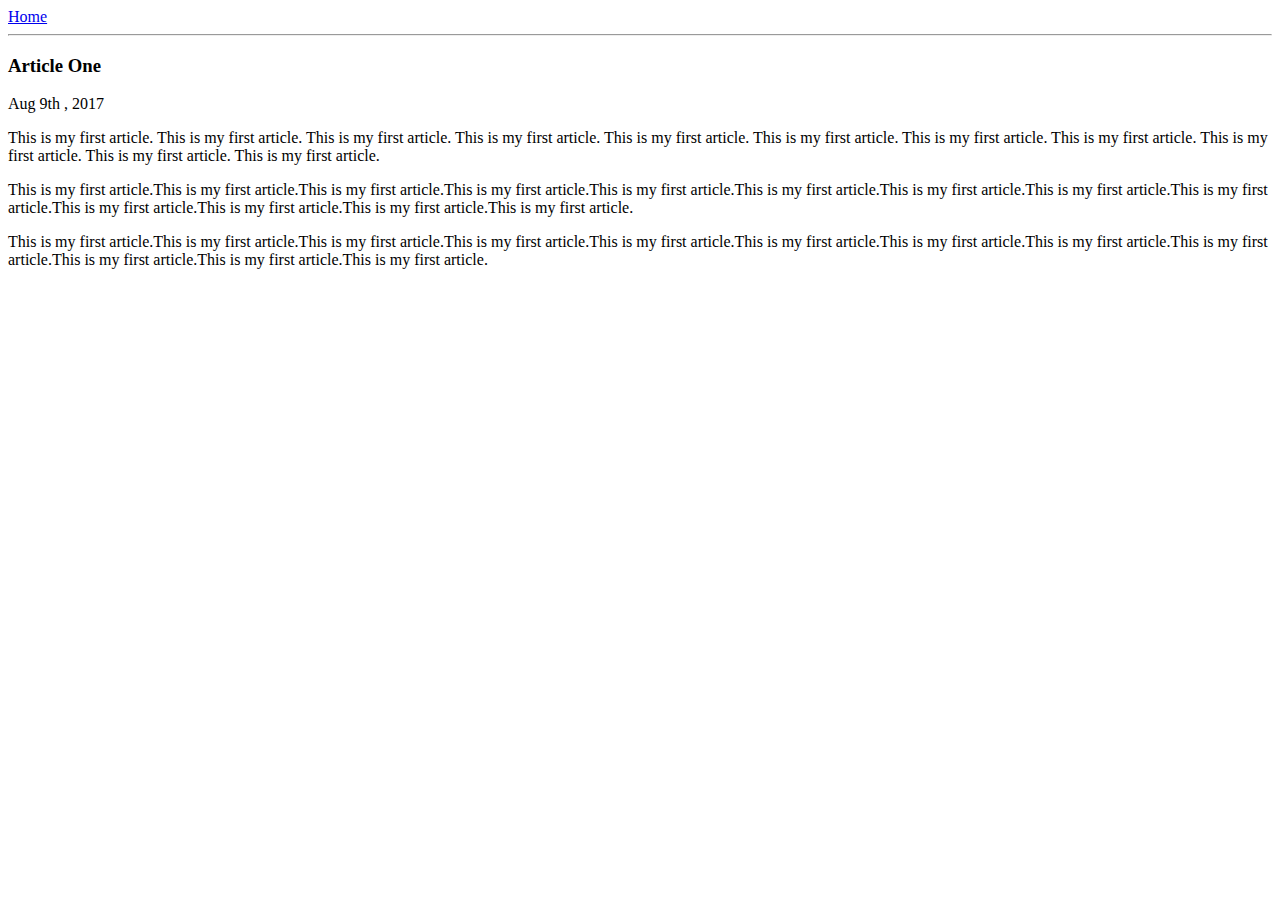
==== ui/article-one.html @ d718a5cf "[imad-console] Updates ui/article-one.html" ====
<html>
    <head>
        <title>
            Article one | Raja R
        </title>
    </head>
    <body>
        <div>
            <a href = "/">Home</a>
        </div>
        <hr/>
        <h3>
            Article One
        </h3>
        <div>
            Aug 9th , 2017
        </div>
        <div>
            <p>
                This is my first article. This is my first article. This is my first article. This is my first article. This is my first article. This is my first article. This is my first article. This is my first article. This is my first article. This is my first article. This is my first article.
            </p>
            <p>
                This is my first article.This is my first article.This is my first article.This is my first article.This is my first article.This is my first article.This is my first article.This is my first article.This is my first article.This is my first article.This is my first article.This is my first article.This is my first article.
            </p>
            <p>
                This is my first article.This is my first article.This is my first article.This is my first article.This is my first article.This is my first article.This is my first article.This is my first article.This is my first article.This is my first article.This is my first article.This is my first article.
            </p>
        </div>
    </body>
</html>
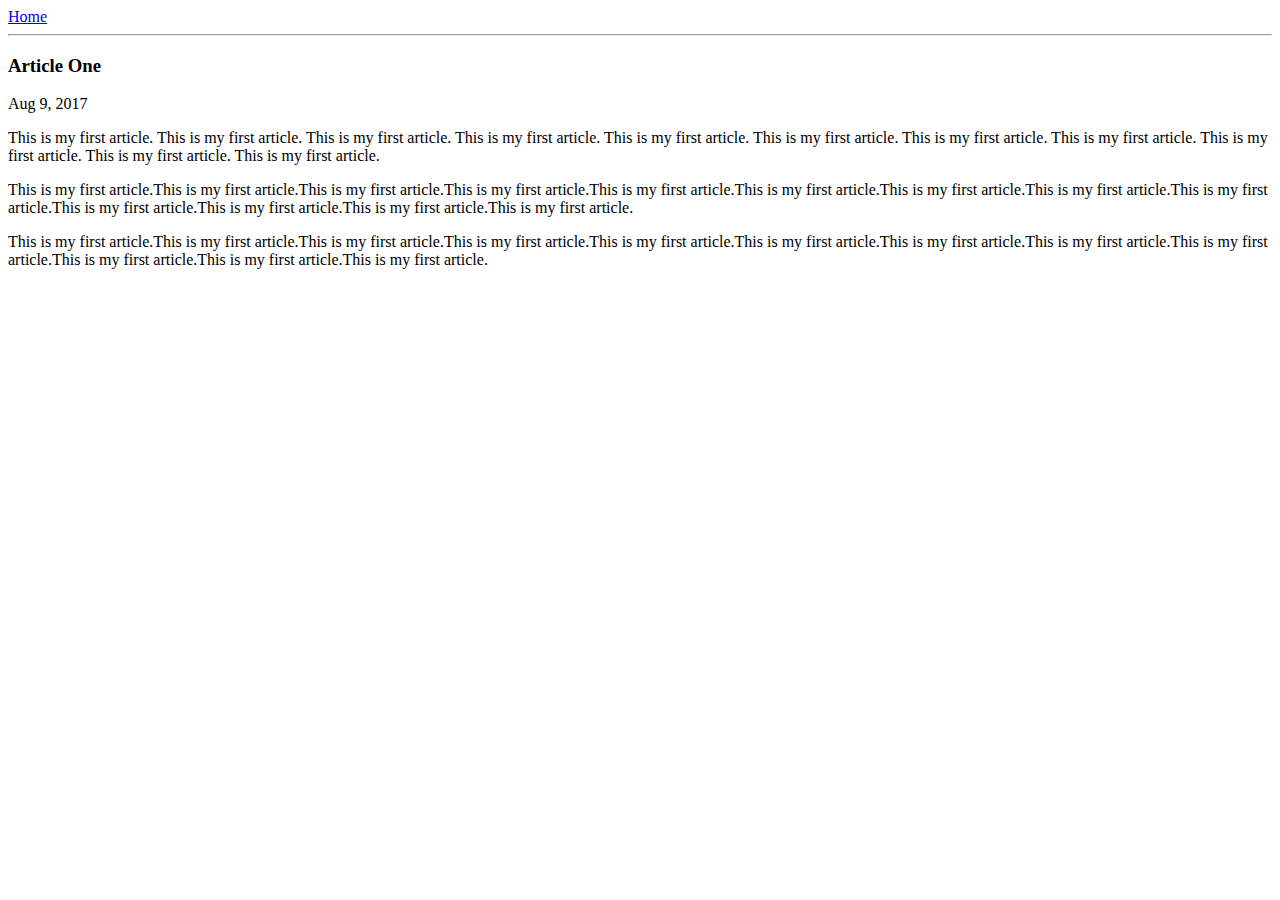
==== commit f014568f: "[imad-console] Updates ui/article-one.html" ====
--- a/ui/article-one.html
+++ b/ui/article-one.html
@@ -3,6 +3,7 @@
         <title>
             Article one | Raja R
         </title>
+        <meta name ="viewreport" content = "width-device-width, initial-scale=1" />
     </head>
     <body>
         <div>
@@ -13,7 +14,7 @@
             Article One
         </h3>
         <div>
-            Aug 9th , 2017
+            Aug 9, 2017
         </div>
         <div>
             <p>
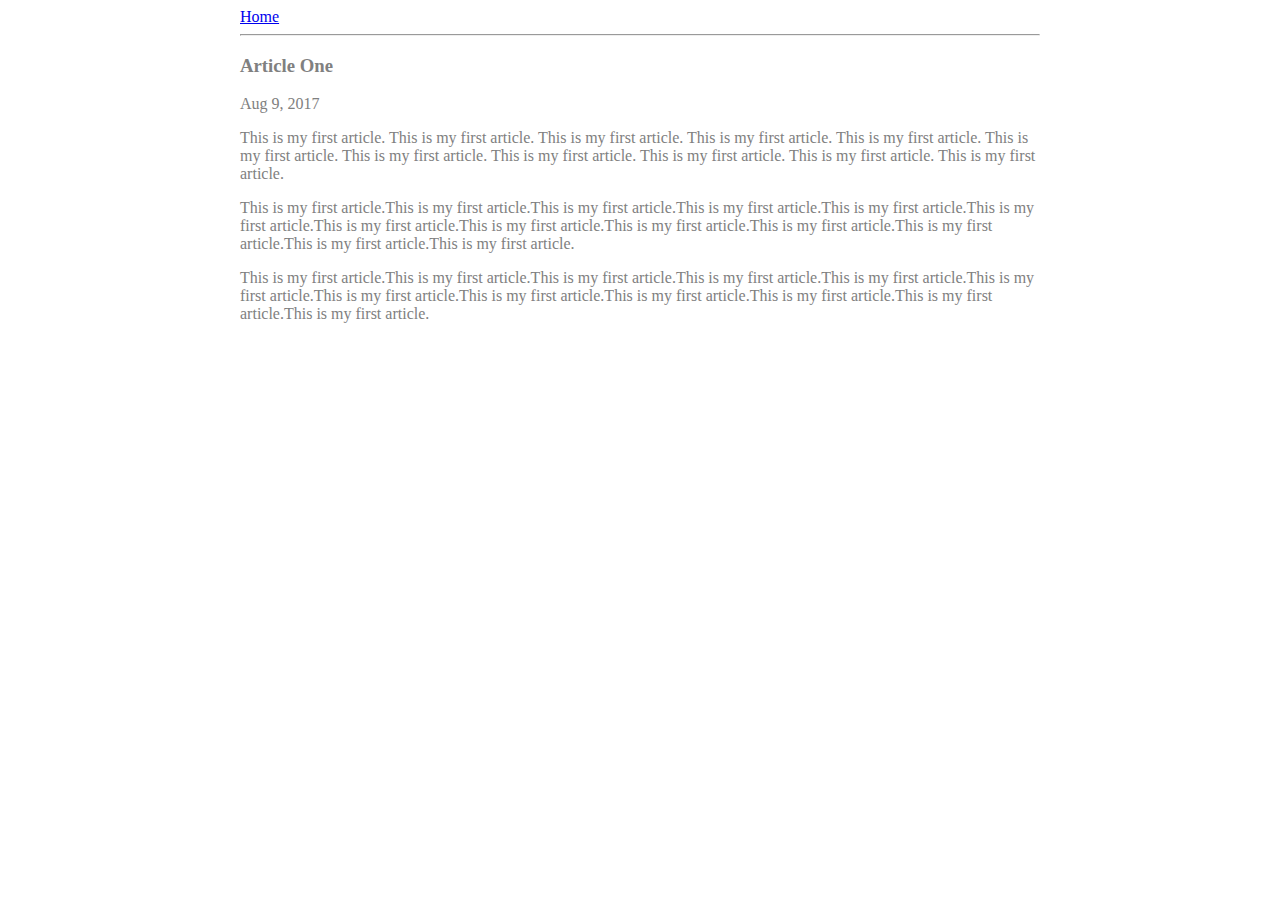
==== commit dc3fd0d7: "[imad-console] Updates ui/article-one.html" ====
--- a/ui/article-one.html
+++ b/ui/article-one.html
@@ -4,8 +4,17 @@
             Article one | Raja R
         </title>
         <meta name ="viewreport" content = "width-device-width, initial-scale=1" />
+        <style>
+            .container{
+                max-width: 800px;
+                margin: 0 auto;
+                color: grey;
+                font-family: snas-serif;
+            }
+        </style>
     </head>
     <body>
+        <div class = "container">
         <div>
             <a href = "/">Home</a>
         </div>
@@ -27,5 +36,6 @@
                 This is my first article.This is my first article.This is my first article.This is my first article.This is my first article.This is my first article.This is my first article.This is my first article.This is my first article.This is my first article.This is my first article.This is my first article.
             </p>
         </div>
+        </div>
     </body>
 </html>
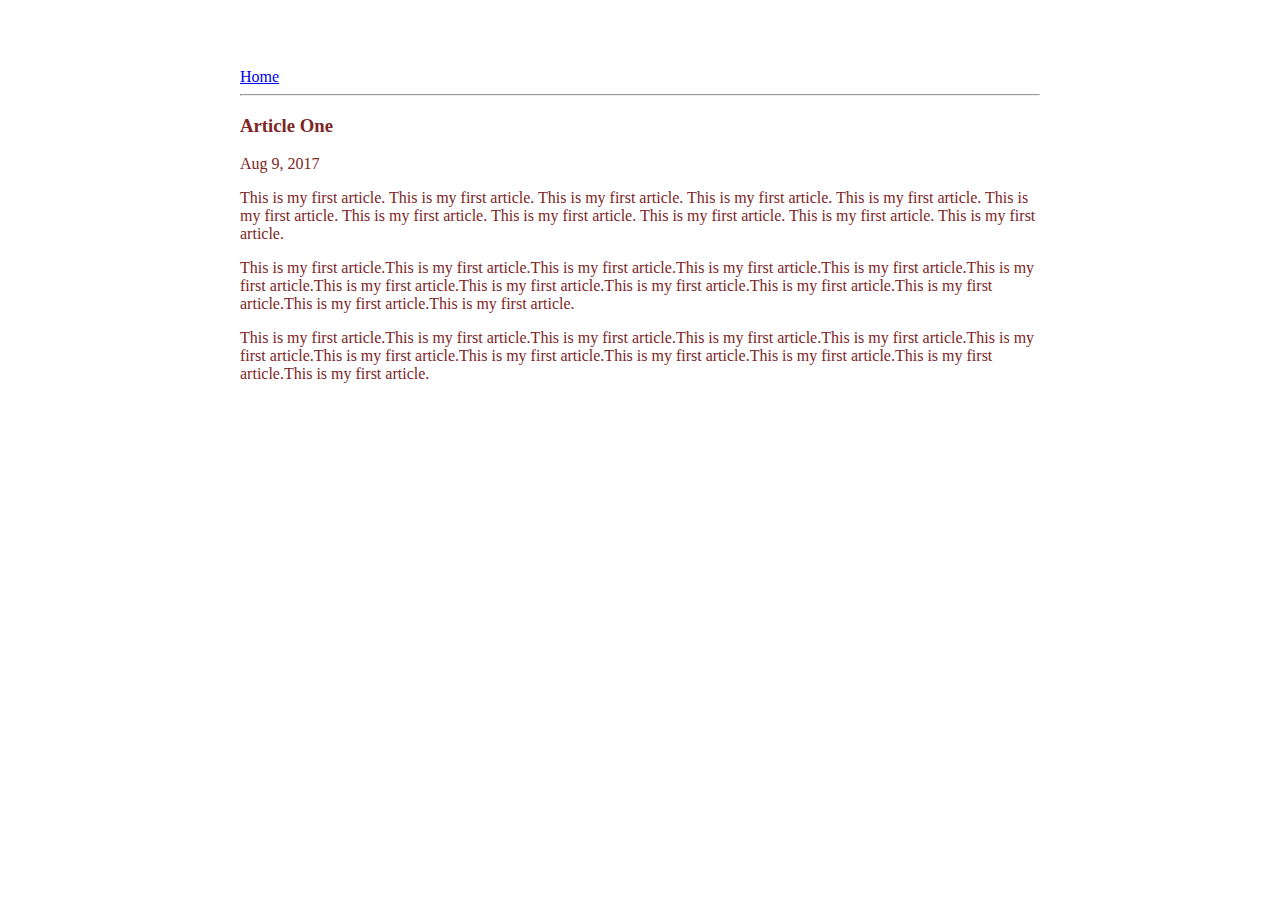
==== commit 45e1932c: "[imad-console] Updates ui/article-one.html" ====
--- a/ui/article-one.html
+++ b/ui/article-one.html
@@ -3,13 +3,16 @@
         <title>
             Article one | Raja R
         </title>
-        <meta name ="viewreport" content = "width-device-width, initial-scale=1" />
+        
         <style>
             .container{
-                max-width: 800px;
-                margin: 0 auto;
-                color: grey;
-                font-family: snas-serif;
+                    max-width: 800px;
+                    margin: 0 auto;
+                    color: #7d2626;
+                    font-family: snas-serif;
+                    padding-top: 60px;
+                    padding-left: 20px;
+                    padding-right: 20px;
             }
         </style>
     </head>
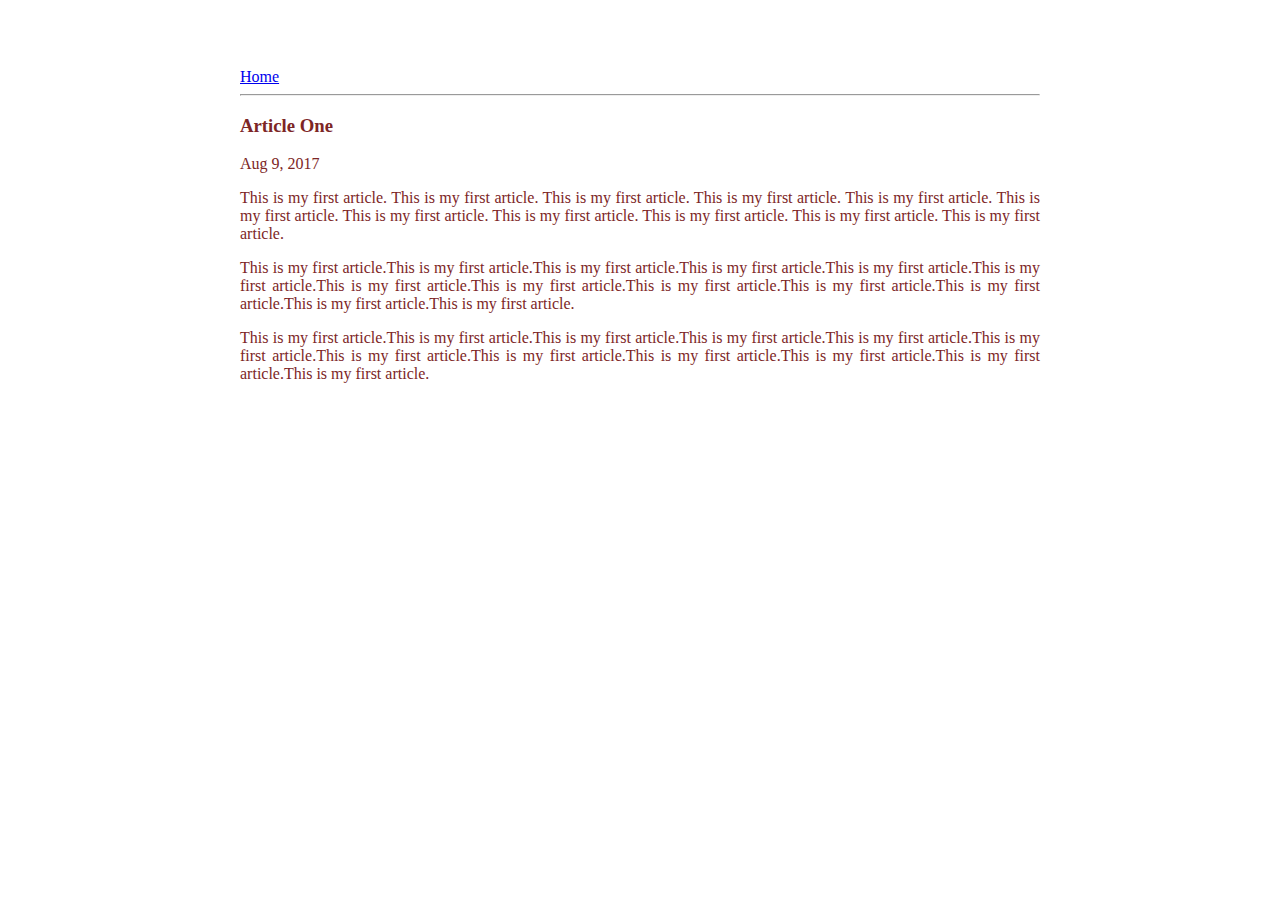
==== commit bedbc3ce: "[imad-console] Updates ui/article-one.html" ====
--- a/ui/article-one.html
+++ b/ui/article-one.html
@@ -3,7 +3,7 @@
         <title>
             Article one | Raja R
         </title>
-        
+        <meta name ="viewreport" content = "width-device-width, initial-scale=1" />
         <style>
             .container{
                     max-width: 800px;
@@ -13,6 +13,7 @@
                     padding-top: 60px;
                     padding-left: 20px;
                     padding-right: 20px;
+                    text-align: justify;
             }
         </style>
     </head>
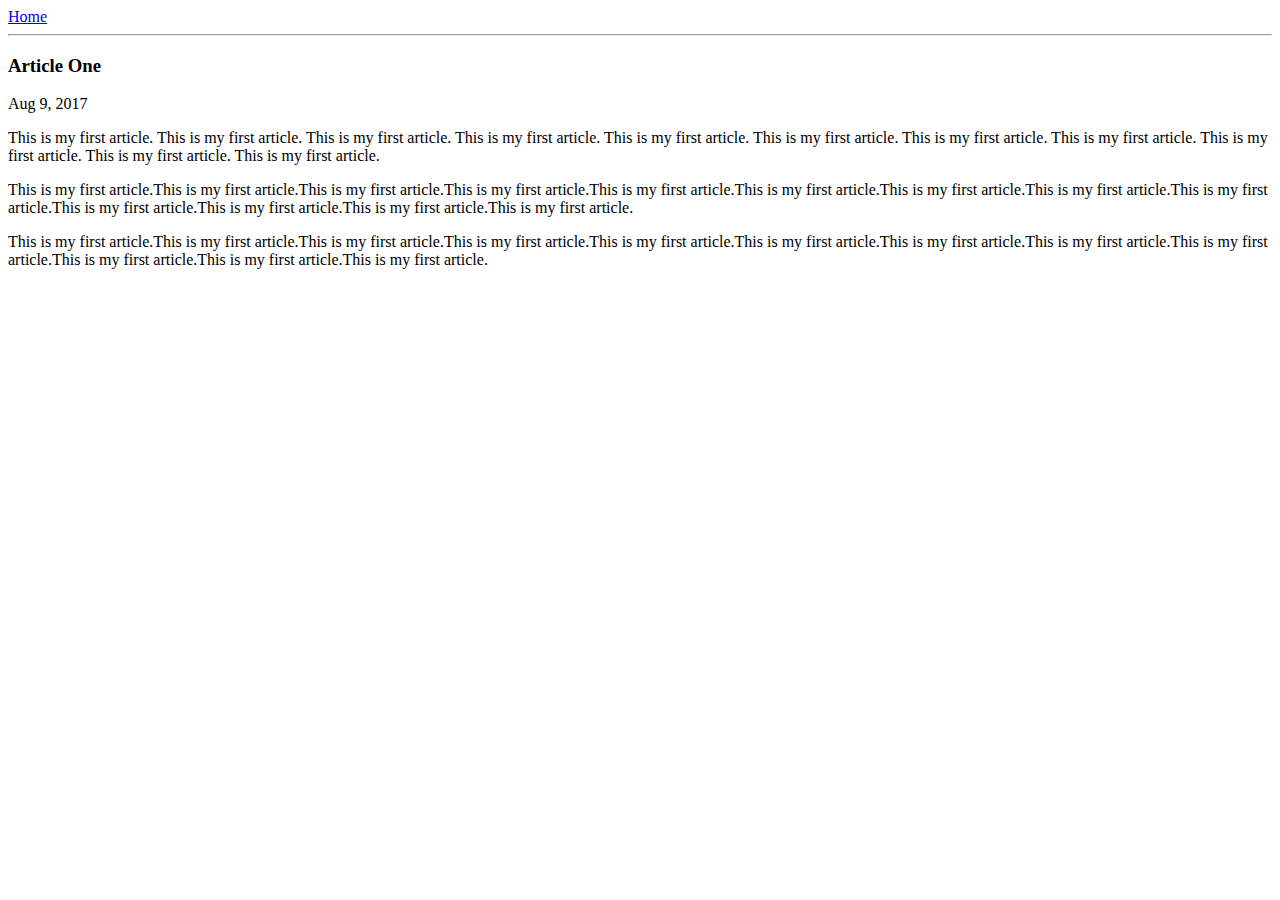
==== commit 7c75a733: "[imad-console] Updates ui/article-one.html" ====
--- a/ui/article-one.html
+++ b/ui/article-one.html
@@ -4,18 +4,7 @@
             Article one | Raja R
         </title>
         <meta name ="viewreport" content = "width-device-width, initial-scale=1" />
-        <style>
-            .container{
-                    max-width: 800px;
-                    margin: 0 auto;
-                    color: #7d2626;
-                    font-family: snas-serif;
-                    padding-top: 60px;
-                    padding-left: 20px;
-                    padding-right: 20px;
-                    text-align: justify;
-            }
-        </style>
+        <link href="/ui/style.css" rel="stylesheet" />
     </head>
     <body>
         <div class = "container">
